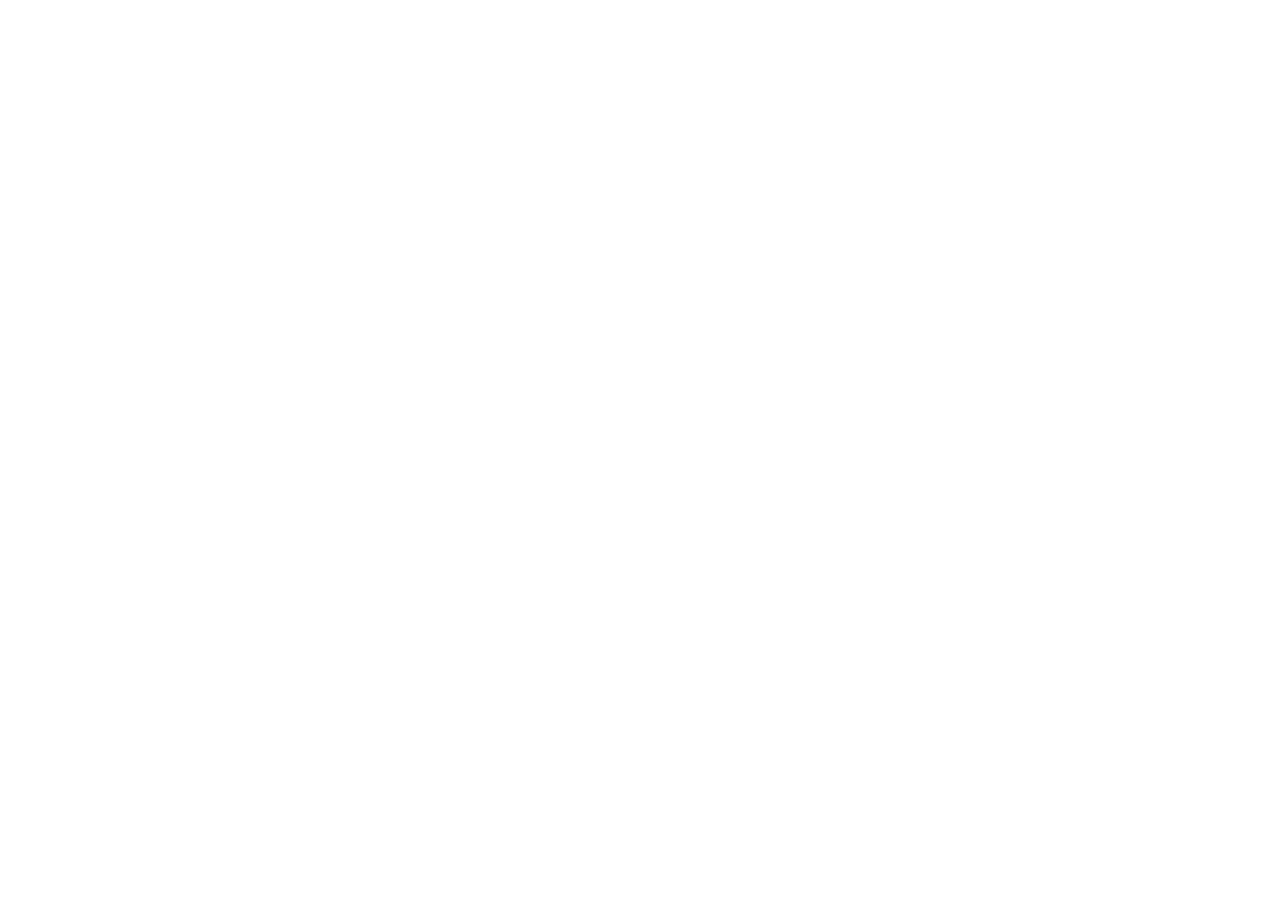
==== Task_2_Dynamic List Addition/index.html @ f1ec8573 "code modified" ====
<!DOCTYPE html>
<html lang="en">
  <head>
    <meta charset="UTF-8" />
    <meta name="viewport" content="width=device-width, initial-scale=1.0" />
    <title>Dynamic List Addition</title>
    <link rel="stylesheet" href="style.css" />
  </head>
  <body>
    <script src="script.js"></script>
  </body>
</html>
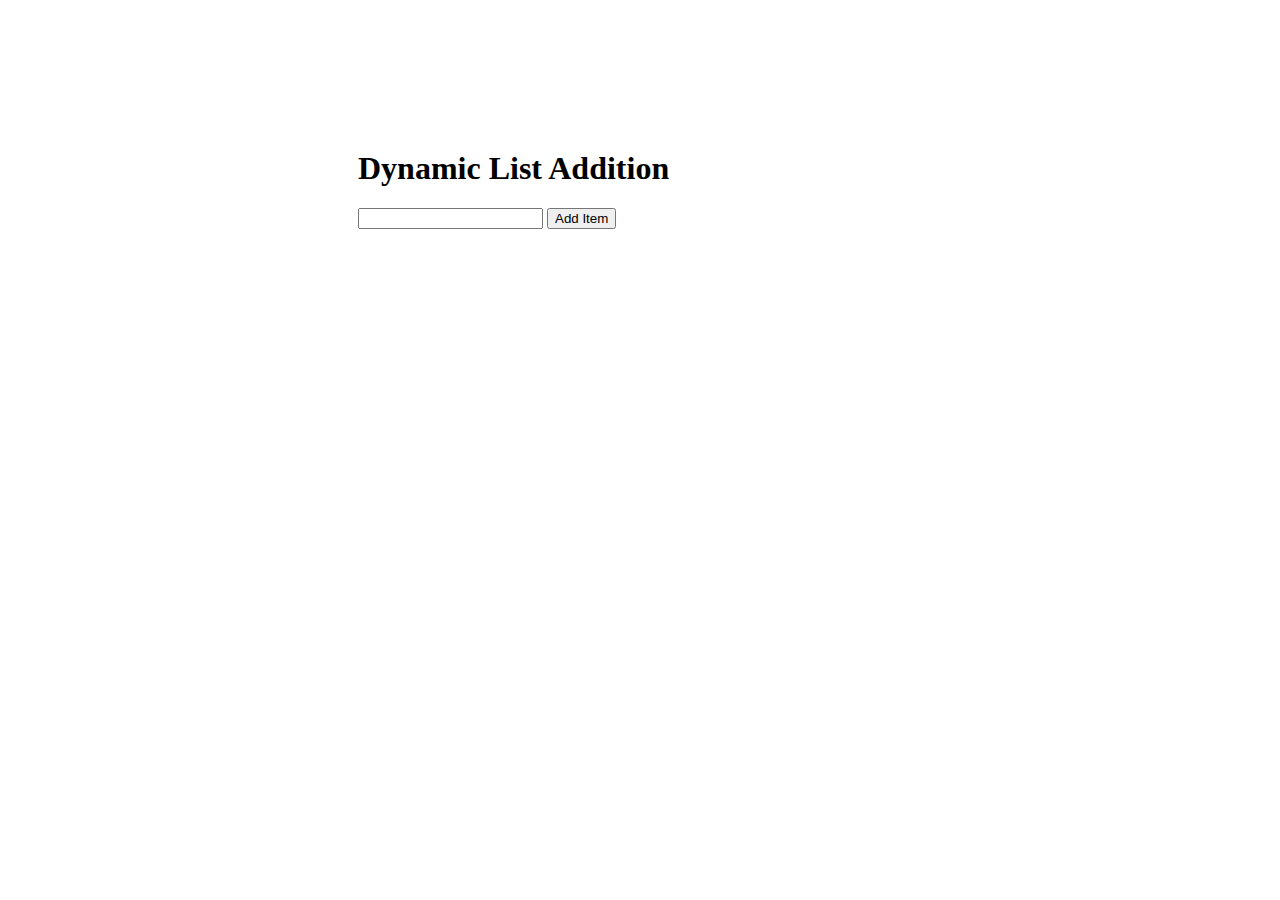
==== commit 1faf328c: "code modified" ====
--- a/Task_2_Dynamic List Addition/index.html
+++ b/Task_2_Dynamic List Addition/index.html
@@ -7,6 +7,12 @@
     <link rel="stylesheet" href="style.css" />
   </head>
   <body>
+    <div class="container">
+      <h1>Dynamic List Addition</h1>
+      <input id="input" type="text" />
+      <button id="addButton">Add Item</button>
+      <ul id="items"></ul>
+    </div>
     <script src="script.js"></script>
   </body>
 </html>
--- a/Task_2_Dynamic List Addition/style.css
+++ b/Task_2_Dynamic List Addition/style.css
@@ -0,0 +1,4 @@
+.container {
+  margin-left: 350px;
+  margin-top: 150px;
+}
